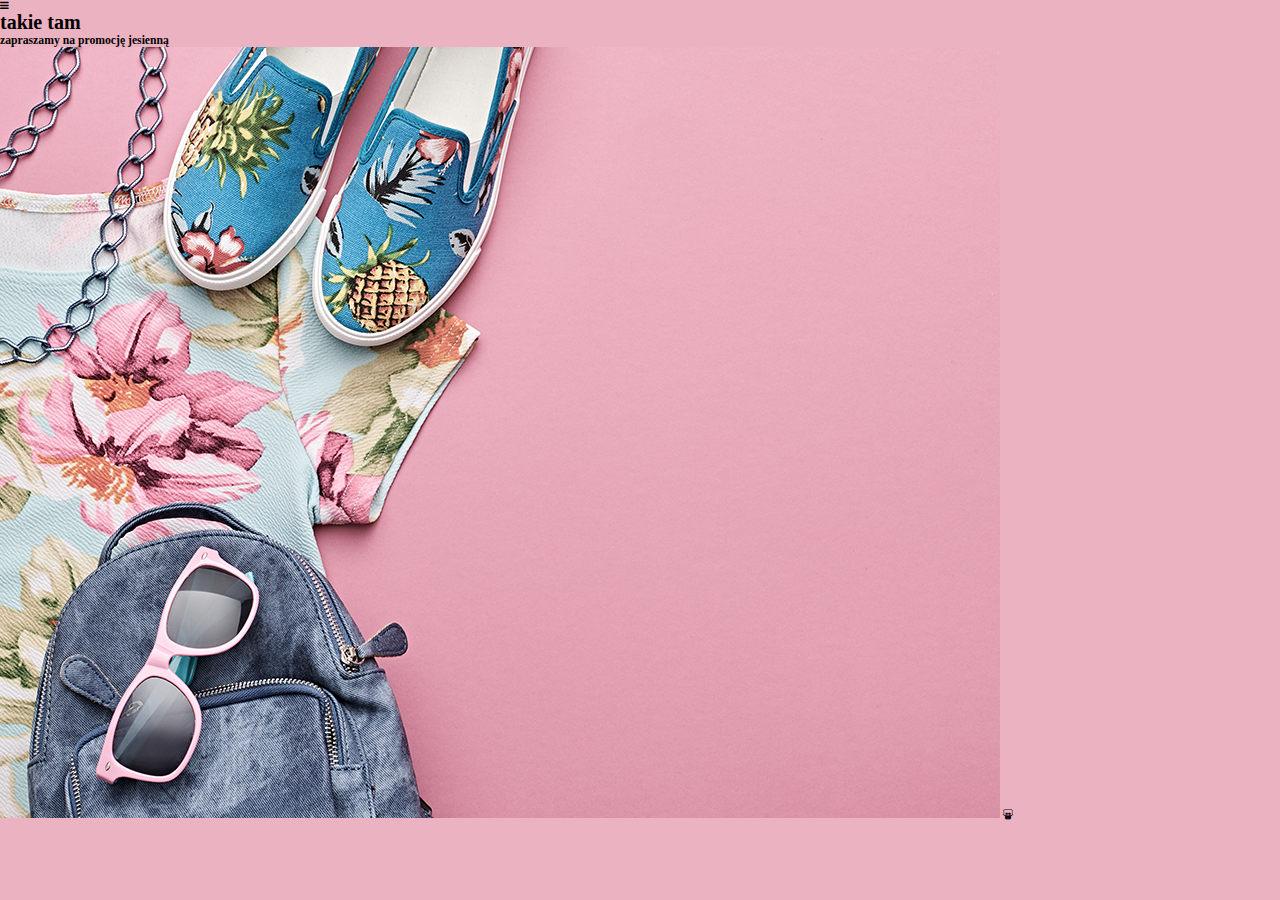
==== test/index2.html @ 4695e899 "Initial commit" ====
<!DOCTYPE html>
<html lang="en">

<head>
    <meta charset="UTF-8">
<!--    <title>takie tam 2</title>-->
    <link rel="stylesheet" href="css/style2.css">
    <link href="https://maxcdn.bootstrapcdn.com/font-awesome/4.7.0/css/font-awesome.min.css" rel="stylesheet" integrity="sha384-wvfXpqpZZVQGK6TAh5PVlGOfQNHSoD2xbE+QkPxCAFlNEevoEH3Sl0sibVcOQVnN" crossorigin="anonymous">
    <vp></vp>
</head>

<body>
    <header>
        <nav><i class="fa fa-bars" aria-hidden="true"></i></nav>
        <hgroup><h1>takie tam</h1><h3>zapraszamy na promocję jesienną</h3></hgroup>
        <img src="img/img.jpg">
        <i class="fa fa-slideshare" aria-hidden="true"></i>
    </header>
    <div></div>
    <div></div>
    <div></div>
    <footer></footer>
</body>

</html>
---- test/css/style2.css ----
* {
    margin: 0;
    padding: 0;
    box-sizing: border-box;
}

html {
    font-size: 10px;
}

header{
    height: 100vh;
    background-color: #EBB2C1;
}
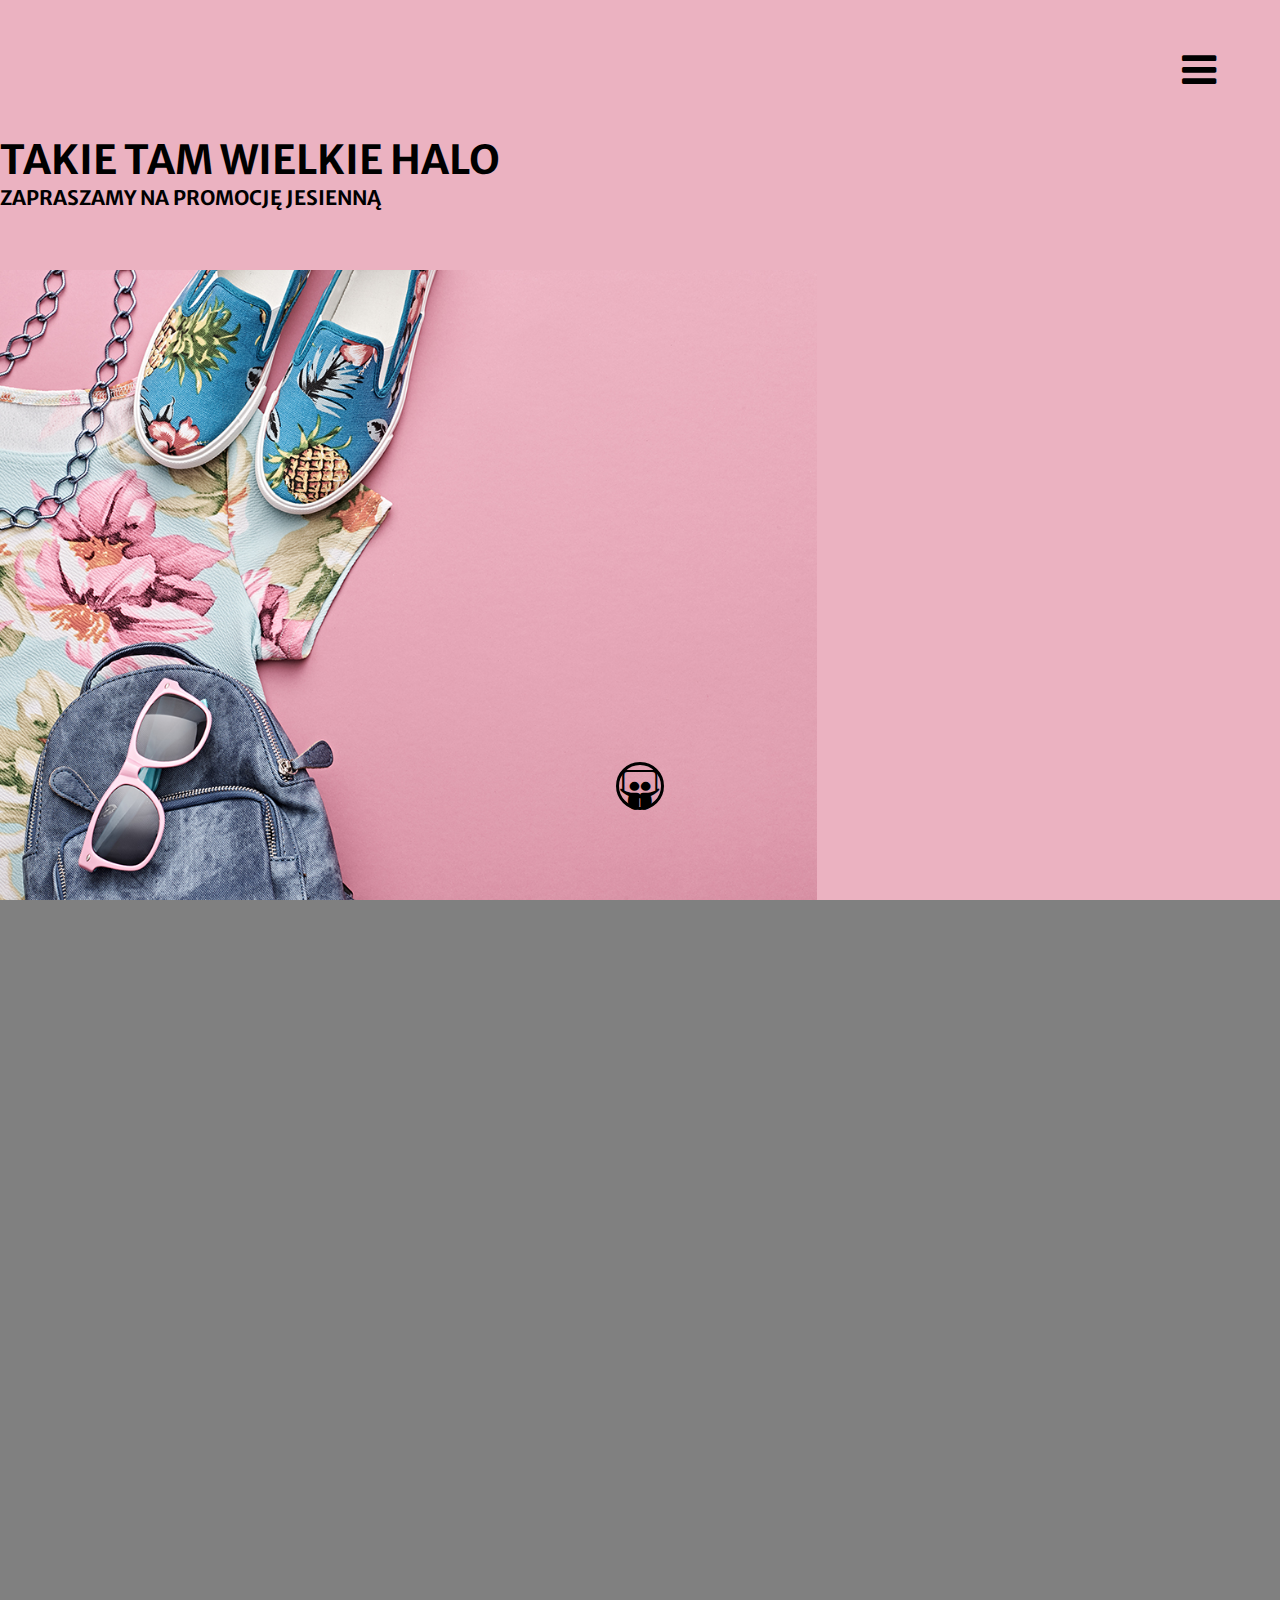
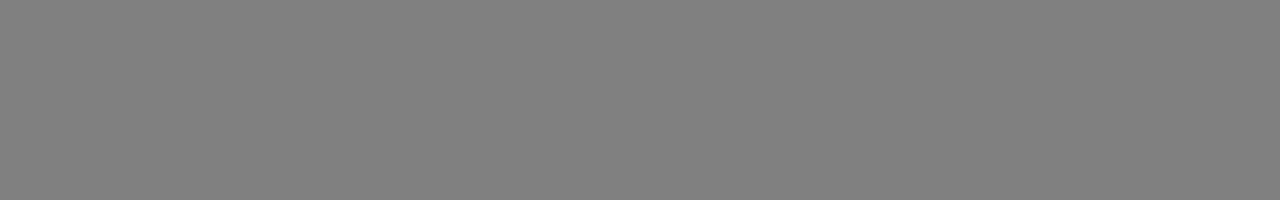
==== commit df72224d: "w2" ====
--- a/test/index2.html
+++ b/test/index2.html
@@ -1,24 +1,26 @@
 <!DOCTYPE html>
-<html lang="en">
+<html lang="pl">
 
 <head>
     <meta charset="UTF-8">
-<!--    <title>takie tam 2</title>-->
+    <title>takie tam 2</title>
+    <meta name="viewport" content="width=device-width, user-scalable=no, initial-scale=1.0, maximum-scale=1.0, minimum-scale=1.0">
     <link rel="stylesheet" href="css/style2.css">
     <link href="https://maxcdn.bootstrapcdn.com/font-awesome/4.7.0/css/font-awesome.min.css" rel="stylesheet" integrity="sha384-wvfXpqpZZVQGK6TAh5PVlGOfQNHSoD2xbE+QkPxCAFlNEevoEH3Sl0sibVcOQVnN" crossorigin="anonymous">
-    <vp></vp>
+    <link href="https://fonts.googleapis.com/css?family=Merriweather+Sans&amp;subset=latin-ext" rel="stylesheet">
 </head>
 
 <body>
     <header>
         <nav><i class="fa fa-bars" aria-hidden="true"></i></nav>
-        <hgroup><h1>takie tam</h1><h3>zapraszamy na promocję jesienną</h3></hgroup>
+        <hgroup><h1><span>takie tam</span> wielkie halo</h1>
+        <h3>zapraszamy na promocję jesienną</h3></hgroup>
         <img src="img/img.jpg">
-        <i class="fa fa-slideshare" aria-hidden="true"></i>
+        <div id="arrow"> 
+            <i class="fa fa-slideshare" aria-hidden="true"></i>
+        </div>
     </header>
-    <div></div>
-    <div></div>
-    <div></div>
+    <main></main>
     <footer></footer>
 </body>
 
--- a/test/css/style2.css
+++ b/test/css/style2.css
@@ -5,11 +5,81 @@
 }
 
 html {
-    font-size: 10px;
+    font-size: 20px;
 }
 
 header{
     height: 100vh;
     background-color: #EBB2C1;
+    position: relative;
+    overflow-x: hidden;
+    font-family: 'Merriweather Sans', sans-serif;
+}
+main {
+    height: 100vh;
+    background-color: grey;
 }
 
+header img{
+    position: absolute;
+    bottom: 0;
+    right: -50%;
+    height: 70%;
+}
+
+header nav{
+    position: absolute;
+    right: 5%;
+    top: 5%;
+/*    3x rozmair obiektu nadrzędnego*/
+    font-size: 2rem;
+}
+
+header hgroup{
+    position: absolute;
+    top: 15%;
+    lepft: 10%;
+    text-transform: uppercase;
+    z-index: 2;
+}
+header h1 {
+    font-size: 2rem;
+}
+header h3 {
+    font-size: 1rem;
+}
+
+#arrow {
+    width: 48px;
+    height: 48px;
+    border: 3px solid black;
+    position: absolute;
+    bottom: 10%;
+    left: 50%;
+    transform: translateX(-50%);
+    border-radius: 50%;
+    font-size: 2rem;
+    text-align: center;
+}
+
+@media (orientation: portrait){
+    h1 span::after {
+        content: '\A';
+        white-space: pre;
+    }    
+}
+
+@media (orientation: landscape){
+    header img{
+        left : 0;
+    }
+}
+
+@media (max-width: 320px){
+    header h3{
+        font-size: 2.4rem;
+    }
+    hgroup {
+        transform: rotate(-15deg);
+    }
+}